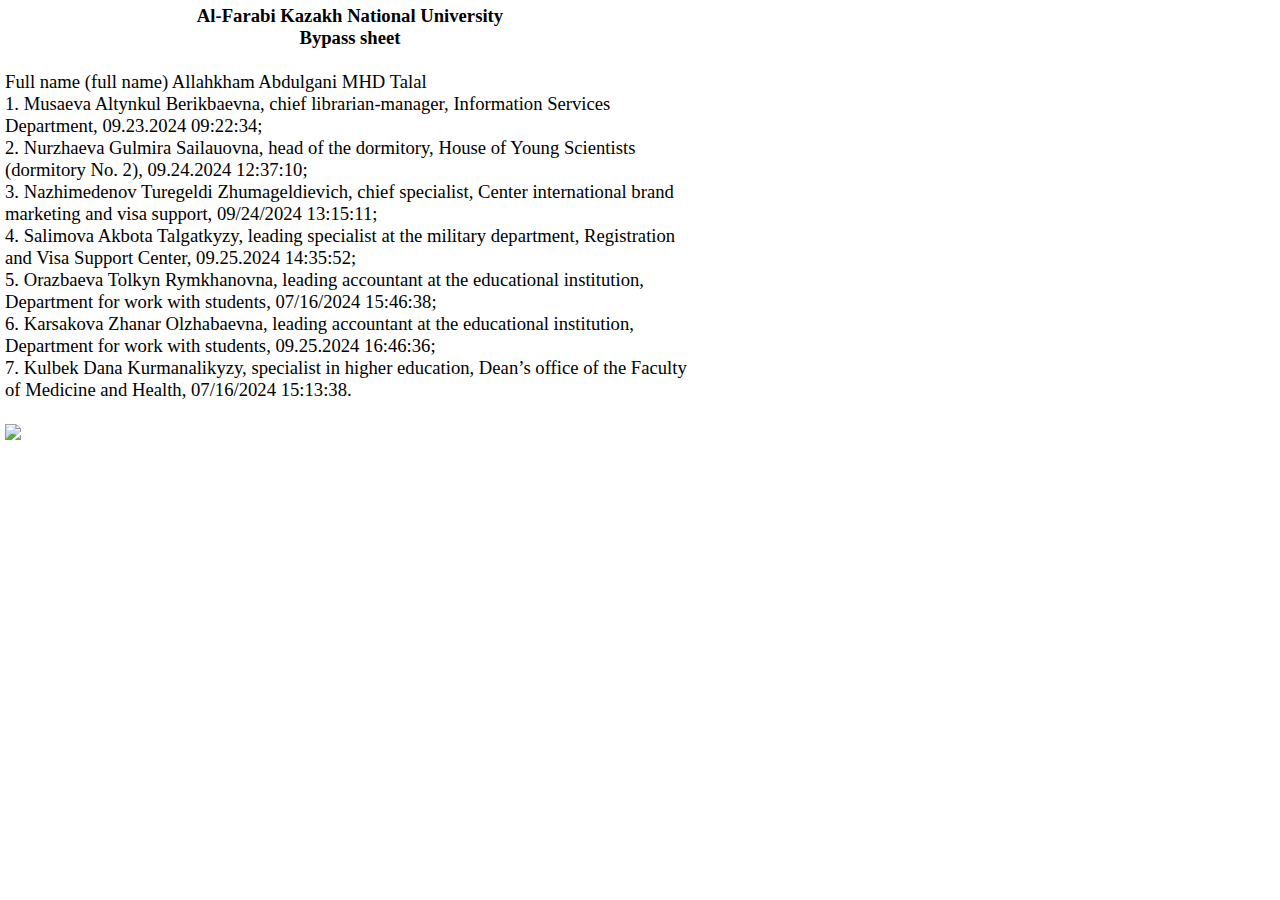
==== 123456.html @ 409585a5 "Add files via upload" ====
<!DOCTYPE html PUBLIC " -//W3C//DTD XHTML 1.0 Strict//EN" "http://www.w3.org/TR/xhtml1/DTD/xhtml1-strict.dtd">
<html class=" maceb idc0_350 cgqtwqsj"><head>
<meta http-equiv="content-type" content="text/html; charset=UTF-8">
<style>
    body{width:690px;padding:5px;}
    *{margin:0px; font-family:Times New Roman; font-size: 14pt;}
    .sscListTitle{}
    .sscListItem{}
</style>
<style type="text/css">* {<br>		-webkit-user-select: text !important;<br>		-moz-user-select: text !important;<br>		-ms-user-select: text !important;<br>		 user-select: text !important;<br>	}</style><style type="text/css">* {<br>		-webkit-user-select: text !important;<br>		-moz-user-select: text !important;<br>		-ms-user-select: text !important;<br>		 user-select: text !important;<br>	}</style></head><body><p style="text-align: center;"><strong>Al-Farabi Kazakh National University </strong></p>
<p style="text-align: center;"><strong>Bypass sheet </strong></p>
<p style="text-align: center;"><strong><br></strong></p>
<p style="text-align: left;">Full name (full name) Allahkham Abdulgani MHD Talal </p>
<p></p><section class="agreedList"><p>1. Musaeva Altynkul Berikbaevna, chief librarian-manager, Information Services Department, 09.23.2024 09:22:34; </p><p>2. Nurzhaeva Gulmira Sailauovna, head of the dormitory, House of Young Scientists (dormitory No. 2), 09.24.2024 12:37:10; </p><p>3.
 Nazhimedenov Turegeldi Zhumageldievich, chief specialist, Center 
international brand marketing and visa support, 09/24/2024 
13:15:11; </p><p>4. Salimova Akbota Talgatkyzy, leading specialist at 
the military department, Registration and Visa Support Center, 
09.25.2024 14:35:52; </p><p>5. Orazbaeva Tolkyn Rymkhanovna, leading 
accountant at the educational institution, Department for work with 
students, 07/16/2024 15:46:38; </p><p>6. Karsakova Zhanar Olzhabaevna, 
leading accountant at the educational institution, Department for work 
with students, 09.25.2024 16:46:36; </p><p>7. Kulbek Dana Kurmanalikyzy,
 specialist in higher education, Dean’s office of the Faculty of 
Medicine and Health, 07/16/2024 15:13:38. </p></section><p></p>
<p>&nbsp;</p>
<p><img src="123456_files/189176.png"></p><script type="text/javascript">
		document.oncontextmenu = null;
		document.onselectstart = null;
		document.ondragstart = null;
		document.onmousedown = null;
		document.body.oncontextmenu = null;
		document.body.onselectstart = null;
		document.body.ondragstart = null;
		document.body.onmousedown = null;
		document.body.oncut = null;
		document.body.oncopy = null;
		document.body.onpaste = null;
	</script></body></html>
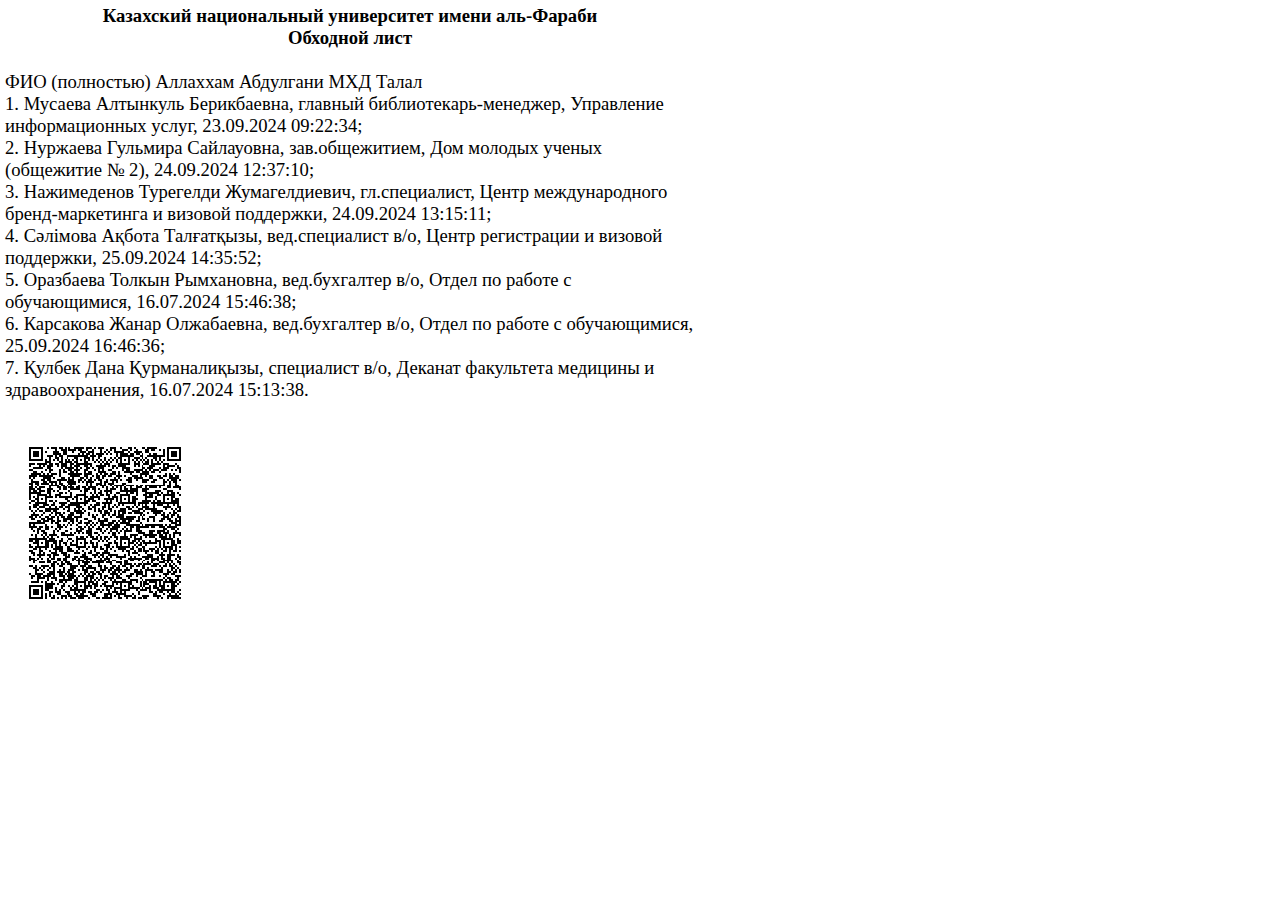
==== commit 57cde94a: "Add files via upload" ====
--- a/123456.html
+++ b/123456.html
@@ -1,5 +1,5 @@
 <!DOCTYPE html PUBLIC " -//W3C//DTD XHTML 1.0 Strict//EN" "http://www.w3.org/TR/xhtml1/DTD/xhtml1-strict.dtd">
-<html class=" maceb idc0_350 cgqtwqsj"><head>
+<html class=" maceb idc0_350"><head>
 <meta http-equiv="content-type" content="text/html; charset=UTF-8">
 <style>
     body{width:690px;padding:5px;}
@@ -7,22 +7,14 @@
     .sscListTitle{}
     .sscListItem{}
 </style>
-<style type="text/css">* {<br>		-webkit-user-select: text !important;<br>		-moz-user-select: text !important;<br>		-ms-user-select: text !important;<br>		 user-select: text !important;<br>	}</style><style type="text/css">* {<br>		-webkit-user-select: text !important;<br>		-moz-user-select: text !important;<br>		-ms-user-select: text !important;<br>		 user-select: text !important;<br>	}</style></head><body><p style="text-align: center;"><strong>Al-Farabi Kazakh National University </strong></p>
-<p style="text-align: center;"><strong>Bypass sheet </strong></p>
+<style type="text/css">* {<br>		-webkit-user-select: text !important;<br>		-moz-user-select: text !important;<br>		-ms-user-select: text !important;<br>		 user-select: text !important;<br>	}</style><style type="text/css">* {<br>		-webkit-user-select: text !important;<br>		-moz-user-select: text !important;<br>		-ms-user-select: text !important;<br>		 user-select: text !important;<br>	}</style></head><body><p style="text-align: center;"><strong>Казахский национальный университет имени аль-Фараби</strong></p>
+<p style="text-align: center;"><strong>Обходной лист</strong></p>
 <p style="text-align: center;"><strong><br></strong></p>
-<p style="text-align: left;">Full name (full name) Allahkham Abdulgani MHD Talal </p>
-<p></p><section class="agreedList"><p>1. Musaeva Altynkul Berikbaevna, chief librarian-manager, Information Services Department, 09.23.2024 09:22:34; </p><p>2. Nurzhaeva Gulmira Sailauovna, head of the dormitory, House of Young Scientists (dormitory No. 2), 09.24.2024 12:37:10; </p><p>3.
- Nazhimedenov Turegeldi Zhumageldievich, chief specialist, Center 
-international brand marketing and visa support, 09/24/2024 
-13:15:11; </p><p>4. Salimova Akbota Talgatkyzy, leading specialist at 
-the military department, Registration and Visa Support Center, 
-09.25.2024 14:35:52; </p><p>5. Orazbaeva Tolkyn Rymkhanovna, leading 
-accountant at the educational institution, Department for work with 
-students, 07/16/2024 15:46:38; </p><p>6. Karsakova Zhanar Olzhabaevna, 
-leading accountant at the educational institution, Department for work 
-with students, 09.25.2024 16:46:36; </p><p>7. Kulbek Dana Kurmanalikyzy,
- specialist in higher education, Dean’s office of the Faculty of 
-Medicine and Health, 07/16/2024 15:13:38. </p></section><p></p>
+<p style="text-align: left;">ФИО (полностью)&nbsp;Аллаххам Абдулгани МХД Талал</p>
+<p></p><section class="agreedList"><p>1. Мусаева Алтынкуль Берикбаевна, главный библиотекарь-менеджер, Управление информационных услуг, 23.09.2024 09:22:34;</p><p>2. Нуржаева Гульмира Сайлауовна, зав.общежитием, Дом молодых ученых (общежитие № 2), 24.09.2024 12:37:10;</p><p>3.
+ Нажимеденов Турегелди Жумагелдиевич, гл.специалист, Центр 
+международного бренд-маркетинга и визовой поддержки, 24.09.2024 
+13:15:11;</p><p>4. Сәлімова Ақбота Талғатқызы, вед.специалист в/о, Центр регистрации и визовой поддержки, 25.09.2024 14:35:52;</p><p>5. Оразбаева Толкын Рымхановна, вед.бухгалтер в/о, Отдел по работе с обучающимися, 16.07.2024 15:46:38;</p><p>6. Карсакова Жанар Олжабаевна, вед.бухгалтер в/о, Отдел по работе с обучающимися, 25.09.2024 16:46:36;</p><p>7. Қулбек Дана Қурманалиқызы, специалист в/о, Деканат  факультета медицины и здравоохранения, 16.07.2024 15:13:38.</p></section><p></p>
 <p>&nbsp;</p>
 <p><img src="123456_files/189176.png"></p><script type="text/javascript">
 		document.oncontextmenu = null;
